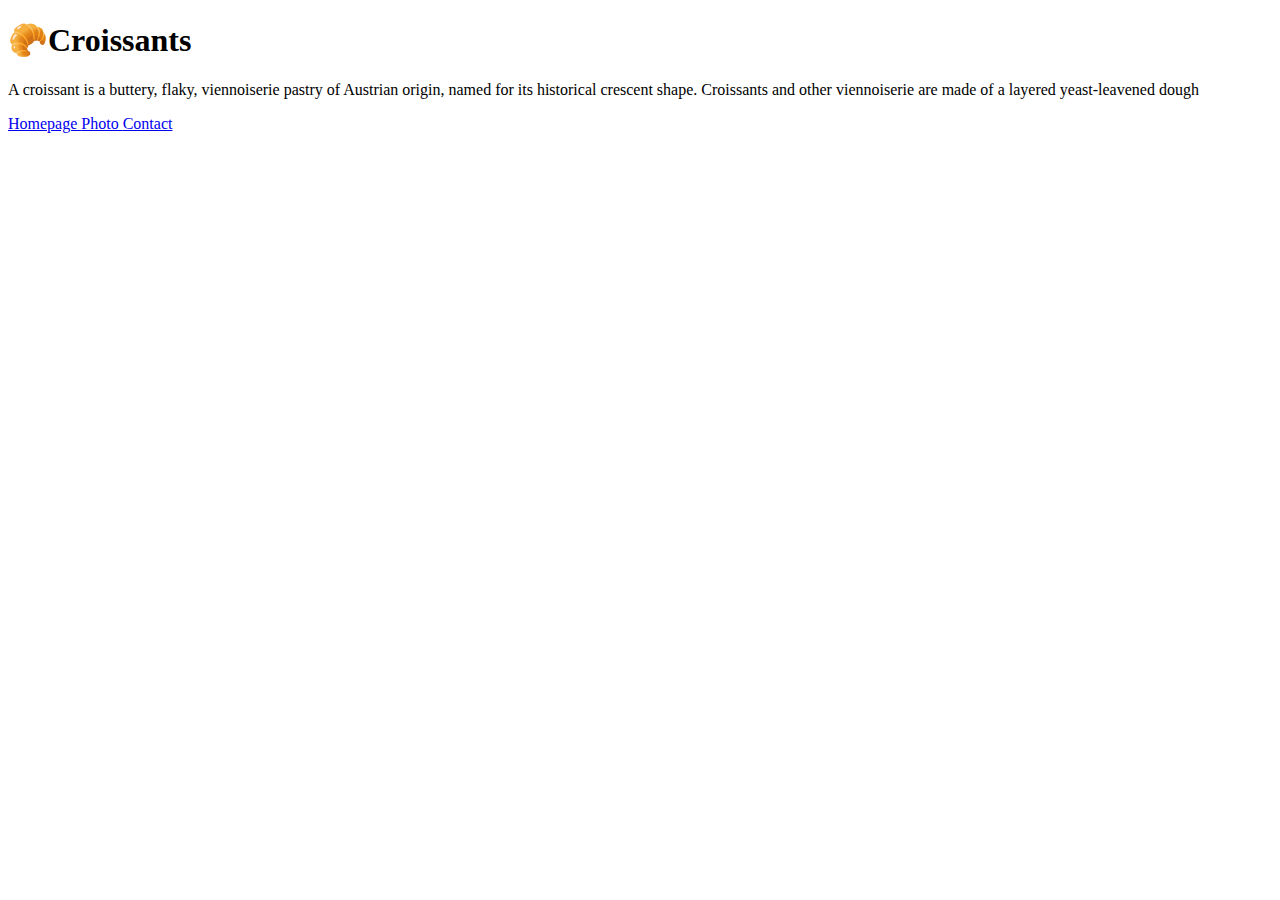
==== index.html @ 1ec0271d "Set the page structure" ====
<!DOCTYPE html>
<html lang="en">
<head>
    <meta charset="UTF-8">
    <meta name="viewport" content="width=device-width, initial-scale=1.0">
    <title>Multiple Page Hosting</title>
</head>
<body>
    <h1>🥐Croissants</h1>
    <p> A croissant is a buttery, flaky, viennoiserie pastry of Austrian origin, named for its historical crescent shape. Croissants and other viennoiserie are made of a layered yeast-leavened dough
            </p>
  <a href="/"> Homepage </a>
  <a href="/photo.html"> Photo </a>        
  <a href="/contact.html"> Contact </a>  
</body>
</html>
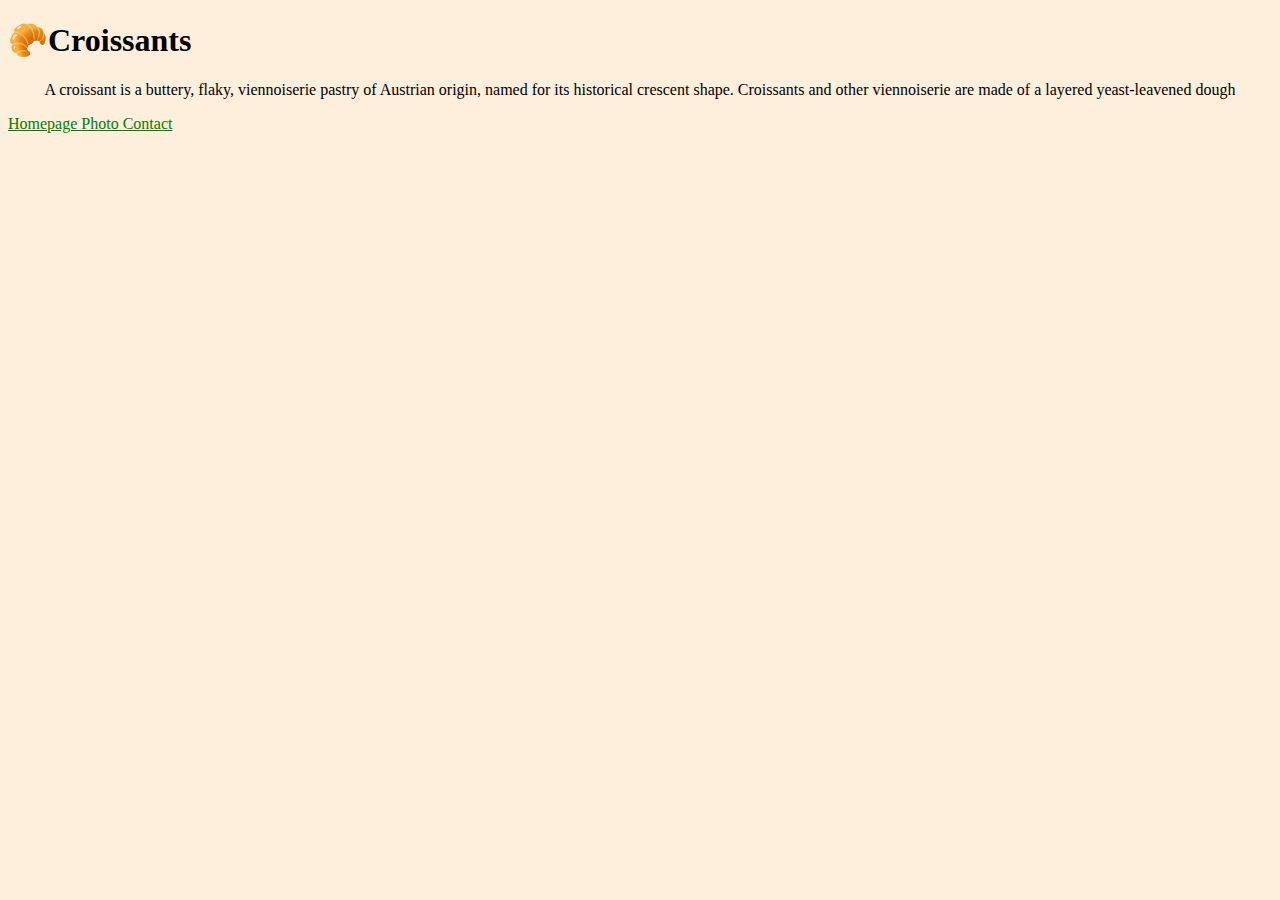
==== commit e8dab968: "Added css to the pages" ====
--- a/index.html
+++ b/index.html
@@ -4,13 +4,19 @@
     <meta charset="UTF-8">
     <meta name="viewport" content="width=device-width, initial-scale=1.0">
     <title>Multiple Page Hosting</title>
+    <link rel="stylesheet" href="https://cdn.jsdelivr.net/npm/bootstrap@4.1.3/dist/css/bootstrap.min.css" integrity="sha384-MCw98/SFnGE8fJT3GXwEOngsV7Zt27NXFoaoApmYm81iuXoPkFOJwJ8ERdknLPMO" crossorigin="anonymous">
+<script src="https://cdn.jsdelivr.net/npm/bootstrap@4.1.3/dist/js/bootstrap.min.js" integrity="sha384-ChfqqxuZUCnJSK3+MXmPNIyE6ZbWh2IMqE241rYiqJxyMiZ6OW/JmZQ5stwEULTy" crossorigin="anonymous"></script>
+<link rel="stylesheet" href="/css/style.css" >
 </head>
 <body>
-    <h1>🥐Croissants</h1>
+    <h1 class="d-flex justify-content-center my-3">🥐Croissants</h1>
     <p> A croissant is a buttery, flaky, viennoiserie pastry of Austrian origin, named for its historical crescent shape. Croissants and other viennoiserie are made of a layered yeast-leavened dough
             </p>
+            <div class="d-flex justify-content-center">
+        
   <a href="/"> Homepage </a>
-  <a href="/photo.html"> Photo </a>        
-  <a href="/contact.html"> Contact </a>  
+  <a href="/photo.html" class="mx-5"> Photo </a>        
+  <a href="/contact.html" > Contact </a>  
+  </div>
 </body>
 </html>--- a/css/style.css
+++ b/css/style.css
@@ -0,0 +1,13 @@
+body {
+    background-color: rgb(253, 239, 220);
+}
+
+p{
+    text-align: center;
+}
+
+a{
+    color:green;
+    text-decoration: underline;
+}
+
